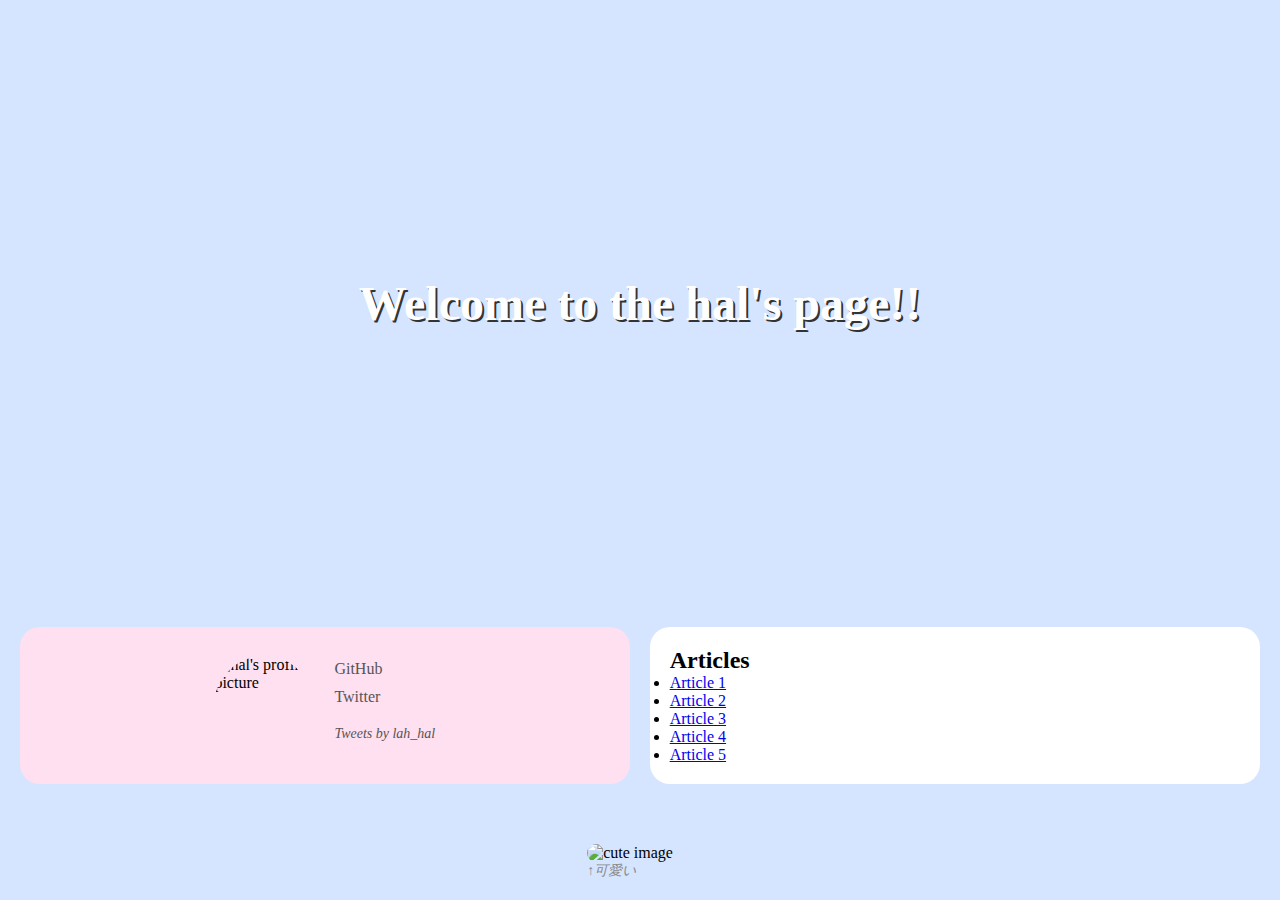
==== index.html @ 12bc3029 "Add files via upload" ====
<!DOCTYPE html>
<html lang="en">
<head>
	<meta charset="UTF-8">
	<title>hal's page</title>
	<link rel="stylesheet" href="style.css">
</head>
<body>
	<div class="container">
		<header>
			<h1>Welcome to the hal's page!!</h1>
		</header>
		<div class="content">
			<div class="left">
				<div class="profile">
					<img src="https://github.com/lahh-hal.png" alt="hal's profile picture">
					<div class="links">
						<a href="https://github.com/lahh-hal">GitHub</a>
						<a href="https://twitter.com/lahh_hal">Twitter</a>
						<a class="timeline" href="https://twitter.com/lahh_hal">Tweets by lah_hal</a>
					</div>
				</div>
			</div>
			<div class="right">
				<h2>Articles</h2>
				<ul>
					<li><a href="#">Article 1</a></li>
					<li><a href="#">Article 2</a></li>
					<li><a href="#">Article 3</a></li>
					<li><a href="#">Article 4</a></li>
					<li><a href="#">Article 5</a></li>
				</ul>
			</div>
		</div>
		<footer>
			<div class="image">
				<img src="https://images.app.goo.gl/CwGUndcZkuvSrTEa6" alt="cute image">
				<p class="caption">↑可愛い</p>
			</div>
		</footer>
	</div>
</body>
</html>
---- style.css ----
/* 全体 */
* {
  box-sizing: border-box;
  margin: 0;
  padding: 0;
}

/* コンテナ */
.container {
  background-color: #d6e5ff;
  display: flex;
  flex-direction: column;
  height: 100vh;
  justify-content: space-between;
}

/* ヘッダー */
header {
  background-color: #d6e5ff;
  display: flex;
  flex-direction: column;
  align-items: center;
  justify-content: center;
  height: calc(100% - 200px);
}

h1 {
  color: white;
  font-size: 48px;
  text-align: center;
  text-shadow: 2px 2px #333;
}

/* コンテンツ */
.content {
  display: flex;
  flex-direction: row;
  height: 200px;
  padding: 20px;
}

.left {
  background-color: #ffe0f0;
  border-radius: 20px;
  display: flex;
  flex-direction: column;
  justify-content: center;
  width: 50%;
}

.right {
  background-color: white;
  border-radius: 20px;
  display: flex;
  flex-direction: column;
  justify-content: center;
  width: 50%;
  margin-left: 20px;
  padding: 20px;
}

.profile {
  display: flex;
  flex-direction: row;
  align-items: center;
  justify-content: center;
}

.profile img {
  width: 100px;
  height: 100px;
  border-radius: 50%;
  margin-right: 20px;
}

.links {
  display: flex;
  flex-direction: column;
}

.links a {
  margin-bottom: 10px;
  text-decoration: none;
  color: #555;
}

.links a:hover {
  color: #ff69b4;
}

.timeline {
  margin-top: 10px;
  font-size: 14px;
  font-style: italic;
  color: #888;
}

/* フッター */
footer {
  display: flex;
  flex-direction: row;
  justify-content: center;
  align-items: center;
  background-color: #d6e5ff;
  border-radius: 20px;
  padding: 20px;
  margin-top: 20px;
}

.image img {
  max-width: 100%;
  height: auto;
  border-radius: 20px;
  margin-right: 20px;
}

.caption {
  font-size: 14px;
  font-style: italic;
  color: #888;
}
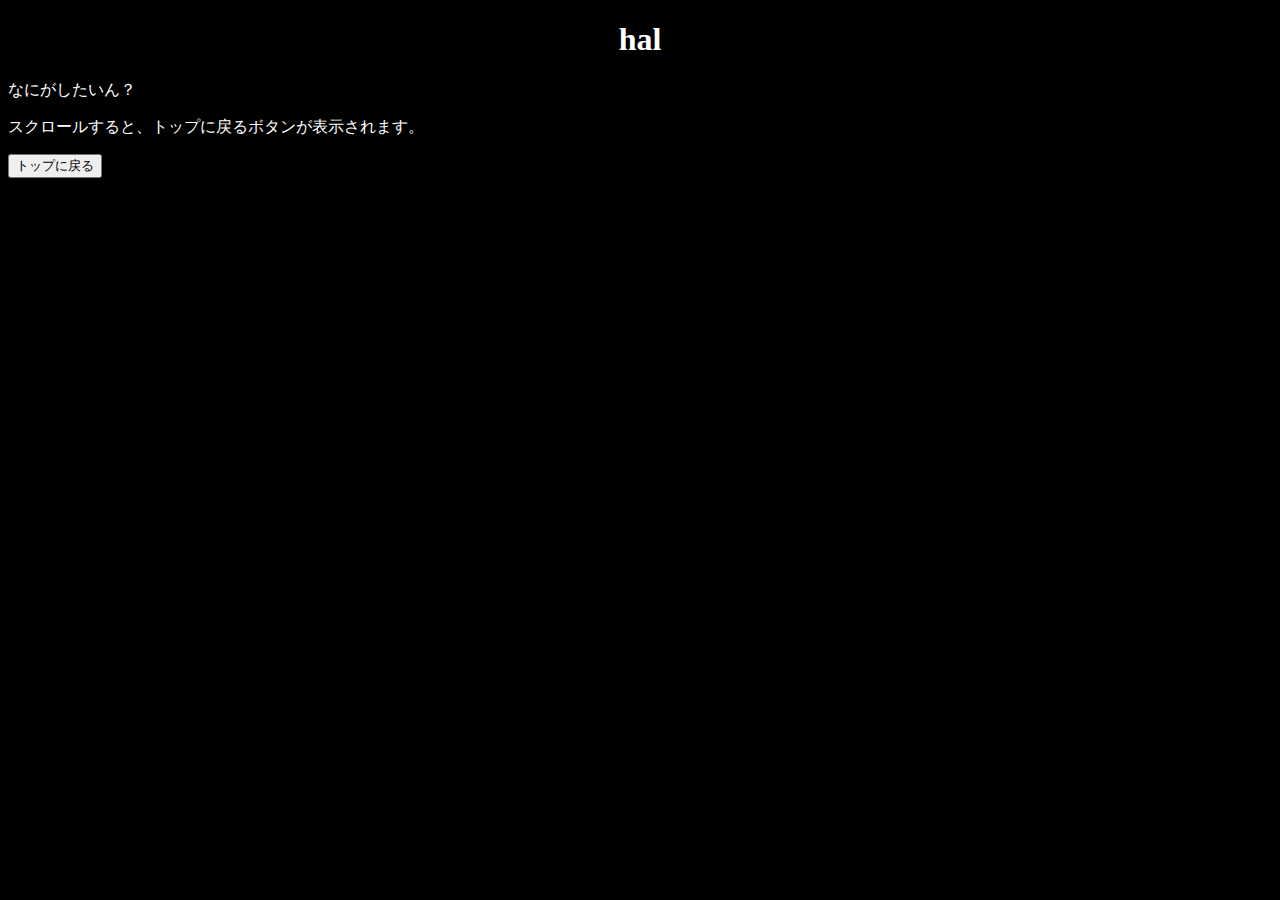
==== commit d36aae6d: "Rename index1.html to index.html" ====
--- a/index.html
+++ b/index.html
@@ -1,43 +1,27 @@
 <!DOCTYPE html>
-<html lang="en">
+<html lang="ja">
 <head>
-	<meta charset="UTF-8">
-	<title>hal's page</title>
-	<link rel="stylesheet" href="style.css">
+  <meta charset="UTF-8">
+  <title>hal</title>
+  <style>
+    body {
+      background-color: black;
+      color: white;
+    }
+    h1 {
+      text-align: center;
+    }
+  </style>
+  <script>
+    function scrollToTop() {
+      window.scrollTo(0, 0);
+    }
+  </script>
 </head>
 <body>
-	<div class="container">
-		<header>
-			<h1>Welcome to the hal's page!!</h1>
-		</header>
-		<div class="content">
-			<div class="left">
-				<div class="profile">
-					<img src="https://github.com/lahh-hal.png" alt="hal's profile picture">
-					<div class="links">
-						<a href="https://github.com/lahh-hal">GitHub</a>
-						<a href="https://twitter.com/lahh_hal">Twitter</a>
-						<a class="timeline" href="https://twitter.com/lahh_hal">Tweets by lah_hal</a>
-					</div>
-				</div>
-			</div>
-			<div class="right">
-				<h2>Articles</h2>
-				<ul>
-					<li><a href="#">Article 1</a></li>
-					<li><a href="#">Article 2</a></li>
-					<li><a href="#">Article 3</a></li>
-					<li><a href="#">Article 4</a></li>
-					<li><a href="#">Article 5</a></li>
-				</ul>
-			</div>
-		</div>
-		<footer>
-			<div class="image">
-				<img src="https://images.app.goo.gl/CwGUndcZkuvSrTEa6" alt="cute image">
-				<p class="caption">↑可愛い</p>
-			</div>
-		</footer>
-	</div>
+  <h1>hal</h1>
+  <p>なにがしたいん？</p>
+  <p>スクロールすると、トップに戻るボタンが表示されます。</p>
+  <button onclick="scrollToTop()">トップに戻る</button>
 </body>
 </html>
